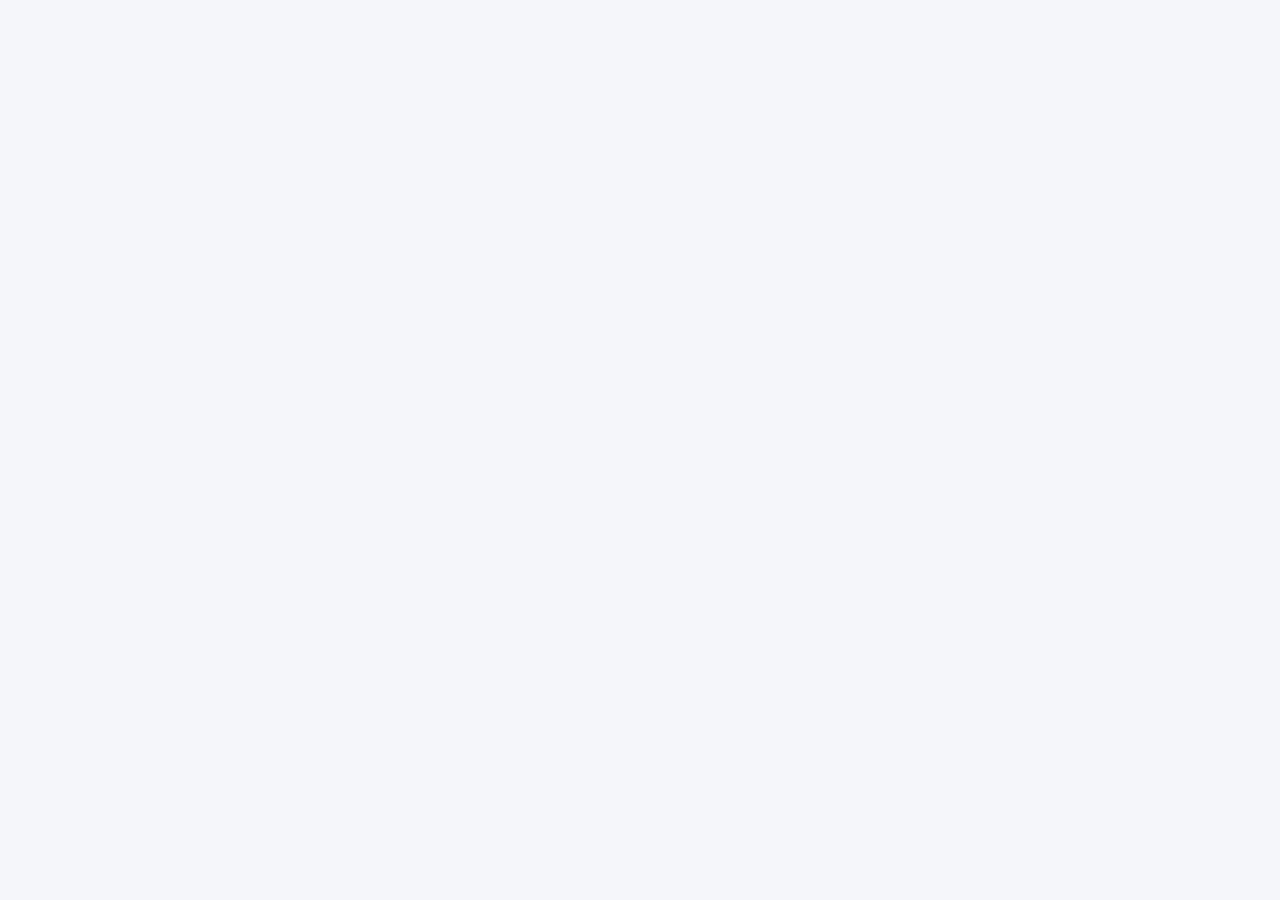
==== iframe.html @ 65c55beb "deploy: publish Storybook preview" ====
<!doctype html>
<!--suppress HtmlUnknownTarget -->
<html lang="en">
  <head><script type="module" src="./vite-inject-mocker-entry.js"></script>
    <meta charset="utf-8" />
    <title>Storybook</title>
    <meta name="viewport" content="width=device-width, initial-scale=1" />

    <style>@font-face{font-family:Nunito Sans;font-style:normal;font-weight:400;font-display:swap;src:url(./sb-common-assets/nunito-sans-regular.woff2)format("woff2")}@font-face{font-family:Nunito Sans;font-style:italic;font-weight:400;font-display:swap;src:url(./sb-common-assets/nunito-sans-italic.woff2)format("woff2")}@font-face{font-family:Nunito Sans;font-style:normal;font-weight:700;font-display:swap;src:url(./sb-common-assets/nunito-sans-bold.woff2)format("woff2")}@font-face{font-family:Nunito Sans;font-style:italic;font-weight:700;font-display:swap;src:url(./sb-common-assets/nunito-sans-bold-italic.woff2)format("woff2")}</style>

    <script>
      window.CONFIG_TYPE = 'PRODUCTION';
      window.LOGLEVEL = 'info';
      window.FRAMEWORK_OPTIONS = {};
      window.CHANNEL_OPTIONS = {};
      window.FEATURES = {"actions":true,"argTypeTargetsV7":true,"babelRemoveBugfixes":false,"backgrounds":true,"changeDetection":true,"componentsManifest":false,"controls":true,"disallowImplicitActionsInRenderV8":true,"highlight":true,"interactions":true,"legacyDecoratorFileOrder":false,"measure":true,"outline":true,"menuOnboardingChecklist":true,"sidebarOnboardingChecklist":true,"viewport":true};
      window.STORIES = [{"titlePrefix":"","directory":"./src","files":"**/*.stories.@(ts|tsx)","importPathMatcher":"^\\.[\\\\/](?:src(?:[\\\\/](?!\\.)(?:(?:(?!(?:^|[\\\\/])\\.).)*?)[\\\\/]|[\\\\/]|$)(?!\\.)(?=.)[^\\\\/]*?\\.stories\\.(ts|tsx))$"}];
      window.DOCS_OPTIONS = {"defaultName":"문서"};
      window.TAGS_OPTIONS = {};

      

      // We do this so that "module && module.hot" etc. in Storybook source code
      // doesn't fail (it will simply be disabled)
      window.module = undefined;
      window.global = window;
    </script>
    <base target="_parent" />

<style>
  /* While we aren't showing the main block yet, but still preparing, we want everything the user has rendered, which may or may not be in #storybook-root, to be display none */
  .sb-show-preparing-story:not(.sb-show-main) > :not(.sb-preparing-story) {
    display: none;
  }

  .sb-show-preparing-docs:not(.sb-show-main) > :not(.sb-preparing-docs) {
    display: none;
  }

  /* Hide our own blocks when we aren't supposed to be showing them */
  :not(.sb-show-preparing-story) > .sb-preparing-story,
  :not(.sb-show-preparing-docs) > .sb-preparing-docs,
  :not(.sb-show-nopreview) > .sb-nopreview,
  :not(.sb-show-errordisplay) > .sb-errordisplay {
    display: none;
  }

  .sb-show-main.sb-main-centered {
    margin: 0;
    display: flex;
    align-items: center;
    min-height: 100vh;
  }

  .sb-show-main.sb-main-centered #storybook-root {
    box-sizing: border-box;
    margin: auto;
    padding: 1rem;
    max-height: 100%;
    /* Hack for centering correctly in IE11 */
  }

  /* Vertical centering fix for IE11 */
  @media screen and (-ms-high-contrast: none), (-ms-high-contrast: active) {
    .sb-show-main.sb-main-centered:after {
      content: '';
      min-height: inherit;
      font-size: 0;
    }
  }

  .sb-show-main.sb-main-fullscreen {
    margin: 0;
    padding: 0;
    display: block;
  }

  .sb-show-main.sb-main-padded {
    margin: 0;
    padding: 1rem;
    display: block;
    box-sizing: border-box;
  }

  .sb-wrapper {
    position: fixed;
    top: 0;
    bottom: 0;
    left: 0;
    right: 0;
    box-sizing: border-box;

    padding: 40px;
    font-family:
      'Nunito Sans',
      -apple-system,
      '.SFNSText-Regular',
      'San Francisco',
      BlinkMacSystemFont,
      'Segoe UI',
      'Helvetica Neue',
      Helvetica,
      Arial,
      sans-serif;
    -webkit-font-smoothing: antialiased;
    overflow: auto;
  }

  @media (max-width: 700px) {
    .sb-wrapper {
      padding: 20px;
    }
  }

  @media (max-width: 500px) {
    .sb-wrapper {
      padding: 10px;
    }
  }

  .sb-heading {
    font-size: 14px;
    font-weight: 600;
    letter-spacing: 0.2px;
    margin: 10px 0;
    padding-right: 25px;
  }

  .sb-nopreview {
    display: flex;
    align-content: center;
    justify-content: center;
    box-sizing: border-box;
  }

  .sb-nopreview_main {
    margin: auto;
    padding: 30px;
    border-radius: 10px;
    background: rgb(247, 247, 247);
    color: rgb(46, 52, 56);
  }

  .sb-nopreview_main * {
    background: rgb(247, 247, 247);
    color: rgb(46, 52, 56);
  }

  .sb-nopreview_heading {
    text-align: center;
  }

  .sb-errordisplay {
    background: #f6f9fc;
    color: black;
    z-index: 999999;
    width: 100vw;
    min-height: 100vh;
    box-sizing: border-box;
  }

  .sb-errordisplay_main {
    margin: auto;
    padding: 24px;
    display: flex;
    box-sizing: border-box;

    flex-direction: column;
    min-height: 100%;
    width: 100%;
    border-radius: 6px;
    background: white;
    color: black;
    border: 1px solid #ff0000;
    box-shadow: 0 0 64px rgba(0, 0, 0, 0.1);
    gap: 24px;
  }

  .sb-errordisplay_main ol {
    padding-left: 18px;
    margin: 0;
  }

  /* Redefine colors to ensure readability regardless of user-provided * selectors. */
  .sb-errordisplay_main * {
    background: white;
    color: black;
  }

  /* Exclude error code block from the universal reset to preserve ANSI colors and dark theme */
  .sb-errordisplay_main .sb-errordisplay_code,
  .sb-errordisplay_main .sb-errordisplay_code * {
    background: #242424;
    color: #c6c6c6;
  }

  .sb-errordisplay_main h1 {
    font-family: inherit;
    font-size: 22px;
    font-weight: 400;
    line-height: 30px;
    margin: 0;
  }

  .sb-errordisplay_main h1::before {
    content: '';
    display: inline-block;
    width: 12px;
    height: 12px;
    background: #ff4400;
    border-radius: 50%;
    margin-right: 8px;
  }

  .sb-errordisplay_main p,
  .sb-errordisplay_main ol {
    font-family: inherit;
    font-size: 14px;
    font-weight: 400;
    line-height: 19px;
    margin: 0;
  }

  .sb-errordisplay_main li + li {
    margin: 0;
    padding: 0;
    padding-top: 12px;
  }

  .sb-errordisplay_main a {
    color: currentColor;
  }

  .sb-errordisplay_main .sb-errordisplay_code {
    padding: 10px;
    flex: 1;
    background: #242424;
    color: #c6c6c6;
    box-sizing: border-box;

    font-size: 14px;
    font-weight: 400;
    line-height: 19px;
    border-radius: 4px;

    font-family:
      'Operator Mono', 'Fira Code Retina', 'Fira Code', 'FiraCode-Retina', 'Andale Mono',
      'Lucida Console', Consolas, Monaco, monospace;
    margin: 0;
    overflow: auto;
  }

  .sb-errordisplay_main .sb-errordisplay_code code {
    background-color: inherit;
    color: inherit;
  }

  .sb-errordisplay_main .sb-errordisplay_code {
    white-space: pre-wrap;
  }

  @-webkit-keyframes sb-rotate360 {
    from {
      transform: rotate(0deg);
    }

    to {
      transform: rotate(360deg);
    }
  }

  @keyframes sb-rotate360 {
    from {
      transform: rotate(0deg);
    }

    to {
      transform: rotate(360deg);
    }
  }

  @-webkit-keyframes sb-glow {
    0%,
    100% {
      opacity: 1;
    }

    50% {
      opacity: 0.4;
    }
  }

  @keyframes sb-glow {
    0%,
    100% {
      opacity: 1;
    }

    50% {
      opacity: 0.4;
    }
  }

  /* We display the preparing loaders *over* the rendering story */
  .sb-preparing-story,
  .sb-preparing-docs {
    background-color: white;
    /* Maximum possible z-index. It would be better to use stacking contexts to ensure it's always
    on top, but this isn't possible as it would require making CSS changes that could affect user code */
    z-index: 2147483647;
  }

  .sb-loader {
    -webkit-animation: sb-rotate360 0.7s linear infinite;
    animation: sb-rotate360 0.7s linear infinite;
    border-color: rgba(97, 97, 97, 0.29);
    border-radius: 50%;
    border-style: solid;
    border-top-color: #646464;
    border-width: 2px;
    display: inline-block;
    height: 32px;
    left: 50%;
    margin-left: -16px;
    margin-top: -16px;
    mix-blend-mode: difference;
    overflow: hidden;
    position: absolute;
    top: 50%;
    transition: all 200ms ease-out;
    vertical-align: top;
    width: 32px;
    z-index: 4;
  }

  .sb-previewBlock {
    background: #fff;
    border: 1px solid rgba(0, 0, 0, 0.1);
    border-radius: 4px;
    box-shadow: rgba(0, 0, 0, 0.1) 0 1px 3px 0;
    margin: 25px auto 40px;
    max-width: 600px;
  }

  .sb-previewBlock_header {
    align-items: center;
    box-shadow: rgba(0, 0, 0, 0.1) 0 -1px 0 0 inset;
    display: flex;
    gap: 14px;
    height: 40px;
    padding: 0 12px;
  }

  .sb-previewBlock_icon {
    -webkit-animation: sb-glow 1.5s ease-in-out infinite;
    animation: sb-glow 1.5s ease-in-out infinite;
    background: #e6e6e6;
    height: 14px;
    width: 14px;
  }

  .sb-previewBlock_icon:last-child {
    margin-left: auto;
  }

  .sb-previewBlock_body {
    -webkit-animation: sb-glow 1.5s ease-in-out infinite;
    animation: sb-glow 1.5s ease-in-out infinite;
    height: 182px;
    position: relative;
  }

  .sb-argstableBlock {
    border-collapse: collapse;
    border-spacing: 0;
    font-size: 13px;
    line-height: 20px;
    margin: 25px auto 40px;
    max-width: 600px;
    text-align: left;
    width: 100%;
  }

  .sb-argstableBlock th:first-of-type,
  .sb-argstableBlock td:first-of-type {
    padding-left: 20px;
  }

  .sb-argstableBlock th:nth-of-type(2),
  .sb-argstableBlock td:nth-of-type(2) {
    width: 35%;
  }

  .sb-argstableBlock th:nth-of-type(3),
  .sb-argstableBlock td:nth-of-type(3) {
    width: 15%;
  }

  .sb-argstableBlock th:last-of-type,
  .sb-argstableBlock td:last-of-type {
    width: 25%;
    padding-right: 20px;
  }

  .sb-argstableBlock th span,
  .sb-argstableBlock td span {
    -webkit-animation: sb-glow 1.5s ease-in-out infinite;
    animation: sb-glow 1.5s ease-in-out infinite;
    background-color: rgba(0, 0, 0, 0.1);
    border-radius: 0;
    box-shadow: none;
    color: transparent;
  }

  .sb-argstableBlock th {
    padding: 10px 15px;
  }

  .sb-argstableBlock-body {
    border-radius: 4px;
    box-shadow:
      rgba(0, 0, 0, 0.1) 0 1px 3px 1px,
      rgba(0, 0, 0, 0.065) 0 0 0 1px;
  }

  .sb-argstableBlock-body tr {
    background: transparent;
    overflow: hidden;
  }

  .sb-argstableBlock-body tr:not(:first-child) {
    border-top: 1px solid #e6e6e6;
  }

  .sb-argstableBlock-body tr:first-child td:first-child {
    border-top-left-radius: 4px;
  }

  .sb-argstableBlock-body tr:first-child td:last-child {
    border-top-right-radius: 4px;
  }

  .sb-argstableBlock-body tr:last-child td:first-child {
    border-bottom-left-radius: 4px;
  }

  .sb-argstableBlock-body tr:last-child td:last-child {
    border-bottom-right-radius: 4px;
  }

  .sb-argstableBlock-body td {
    background: #fff;
    padding-bottom: 10px;
    padding-top: 10px;
    vertical-align: top;
  }

  .sb-argstableBlock-body td:not(:first-of-type) {
    padding-left: 15px;
    padding-right: 15px;
  }

  .sb-argstableBlock-body button {
    -webkit-animation: sb-glow 1.5s ease-in-out infinite;
    animation: sb-glow 1.5s ease-in-out infinite;
    background-color: rgba(0, 0, 0, 0.1);
    border: 0;
    border-radius: 0;
    box-shadow: none;
    color: transparent;
    display: inline;
    font-size: 12px;
    line-height: 1;
    padding: 10px 16px;
  }

  .sb-argstableBlock-summary {
    margin-top: 4px;
  }

  .sb-argstableBlock-code {
    margin-right: 4px;
    margin-bottom: 4px;
    padding: 2px 5px;
  }

  .sb-sr-only,
  .sb-hidden-until-focus:not(:focus) {
    position: absolute;
    width: 1px;
    height: 1px;
    padding: 0px;
    margin: -1px;
    overflow: hidden;
    clip: rect(0, 0, 0, 0);
    border: none;
  }

  .sb-hidden-until-focus {
    opacity: 0;
    transition: opacity 150ms ease-out;
  }

  .sb-hidden-until-focus:focus {
    opacity: 1;
  }
</style>

<script>
  /* globals window */
  try {
    if (window.top !== window) {
      window.__REACT_DEVTOOLS_GLOBAL_HOOK__ = window.top.__REACT_DEVTOOLS_GLOBAL_HOOK__;
      window.__VUE_DEVTOOLS_GLOBAL_HOOK__ = window.top.__VUE_DEVTOOLS_GLOBAL_HOOK__;
      window.top.__VUE_DEVTOOLS_CONTEXT__ = window.document;
    }
  } catch (e) {
    // eslint-disable-next-line no-console
    console.warn('unable to connect to top frame for connecting dev tools');
  }
</script>

    <script type="module" crossorigin src="./assets/iframe-a_Z24R09.js"></script>
    <link rel="modulepreload" crossorigin href="./assets/rolldown-runtime-DkW27tQK.js">
    <link rel="modulepreload" crossorigin href="./assets/preload-helper-s6jzklqy.js">
    <link rel="modulepreload" crossorigin href="./assets/chunk-7PIQR4A3-BGgO7bU4.js">
    <link rel="modulepreload" crossorigin href="./assets/chunk-IMSF75WX-CGYlPTyG.js">
    <link rel="modulepreload" crossorigin href="./assets/iframe-Bz-iIV9m.js">
    <link rel="stylesheet" crossorigin href="./assets/iframe-DHKnAgws.css">
  </head>

  <body>
    <div class="sb-preparing-story sb-wrapper">
  <div class="sb-loader"></div>
</div>

<div class="sb-preparing-docs sb-wrapper">
  <div class="sb-previewBlock">
    <div class="sb-previewBlock_header">
      <div class="sb-previewBlock_icon"></div>
      <div class="sb-previewBlock_icon"></div>
      <div class="sb-previewBlock_icon"></div>
      <div class="sb-previewBlock_icon"></div>
    </div>
    <div class="sb-previewBlock_body">
      <div class="sb-loader"></div>
    </div>
  </div>
  <table aria-hidden="true" class="sb-argstableBlock">
    <thead class="sb-argstableBlock-head">
      <tr>
        <th><span>Name</span></th>
        <th><span>Description</span></th>
        <th><span>Default</span></th>
        <th><span>Control </span></th>
      </tr>
    </thead>
    <tbody class="sb-argstableBlock-body">
      <tr>
        <td><span>propertyName</span><span title="Required">*</span></td>
        <td>
          <div><span>This is a short description</span></div>
          <div class="sb-argstableBlock-summary">
            <div><span class="sb-argstableBlock-code">summary</span></div>
          </div>
        </td>
        <td>
          <div><span class="sb-argstableBlock-code">defaultValue</span></div>
        </td>
        <td><button>Set string</button></td>
      </tr>
      <tr>
        <td><span>propertyName</span><span>*</span></td>
        <td>
          <div><span>This is a short description</span></div>
          <div class="sb-argstableBlock-summary">
            <div><span class="sb-argstableBlock-code">summary</span></div>
          </div>
        </td>
        <td>
          <div><span class="sb-argstableBlock-code">defaultValue</span></div>
        </td>
        <td><button>Set string</button></td>
      </tr>
      <tr>
        <td><span>propertyName</span><span>*</span></td>
        <td>
          <div><span>This is a short description</span></div>
          <div class="sb-argstableBlock-summary">
            <div><span class="sb-argstableBlock-code">summary</span></div>
          </div>
        </td>
        <td>
          <div><span class="sb-argstableBlock-code">defaultValue</span></div>
        </td>
        <td><button>Set string</button></td>
      </tr>
    </tbody>
  </table>
</div>

<div class="sb-nopreview sb-wrapper">
  <div class="sb-nopreview_main">
    <h1 class="sb-nopreview_heading sb-heading">No Preview</h1>
    <p>Sorry, but you either have no stories or none are selected somehow.</p>
    <ul>
      <li>Please check the Storybook config.</li>
      <li>Try reloading the page.</li>
    </ul>
    <p>
      If the problem persists, check the browser console, or the terminal you've run Storybook from.
    </p>
  </div>
</div>

<div class="sb-errordisplay sb-wrapper">
  <div class="sb-errordisplay_main">
    <h1 id="error-message"></h1>
    <p>
      The component failed to render properly, likely due to a configuration issue in Storybook.
      Here are some common causes and how you can address them:
    </p>
    <ol>
      <li>
        <strong>Missing Context/Providers</strong>: You can use decorators to supply specific
        contexts or providers, which are sometimes necessary for components to render correctly. For
        detailed instructions on using decorators, please visit the
        <a href="https://storybook.js.org/docs/writing-stories/decorators"
          >Decorators documentation</a
        >.
      </li>
      <li>
        <strong>Misconfigured Webpack or Vite</strong>: Verify that Storybook picks up all necessary
        settings for loaders, plugins, and other relevant parameters. You can find step-by-step
        guides for configuring
        <a href="https://storybook.js.org/docs/builders/webpack">Webpack</a> or
        <a href="https://storybook.js.org/docs/builders/vite">Vite</a>
        with Storybook.
      </li>
      <li>
        <strong>Missing Environment Variables</strong>: Your Storybook may require specific
        environment variables to function as intended. You can set up custom environment variables
        as outlined in the
        <a href="https://storybook.js.org/docs/configure/environment-variables"
          >Environment Variables documentation</a
        >.
      </li>
    </ol>
    <pre class="sb-errordisplay_code"><code id="error-stack"></code></pre>
  </div>
</div>

    <div id="storybook-root"></div>
    <div id="storybook-docs"></div>
    <script>
      function __onViteAppLoadingError(event) {
        const hostname = globalThis.location.hostname;
        if (hostname !== 'localhost' && globalThis.CONFIG_TYPE === 'DEVELOPMENT') {
          const message = `Failed to load the Storybook preview file 'vite-app.js':

      It looks like you're visiting the Storybook development server on another hostname than localhost: '${hostname}', but you haven't configured the necessary security features to support this.
      Please re-run your Storybook development server with the '--host ${hostname}' flag, or manually configure your Vite allowedHosts configuration with viteFinal.

      See:`;
          const docs = [
            'https://storybook.js.org/docs/api/cli-options#dev',
            'https://storybook.js.org/docs/api/main-config/main-config-vite-final',
            'https://vite.dev/config/server-options.html#server-allowedhosts',
          ];
          console.error(`${message}\n${docs.map((doc) => `- ${doc}`).join('\n')}`);

          document.getElementById('storybook-root').innerHTML =
            `<p style="color: red; max-width: 70ch">${message.replaceAll(
              '\n',
              '<br/>'
            )}<ul>${docs.map((doc) => `<li><a href='${doc}' target='_blank'>${doc}</a></li>`).join('')}</ul></p>`;
          return;
        }
      }
    </script>
  </body>
</html>
---- assets/iframe-DHKnAgws.css ----
:root{--font-family-base:"Pretendard", "Noto Sans KR", "Malgun Gothic", "Apple SD Gothic Neo", Arial, sans-serif;--font-size-page-title:27px;--font-size-section-title:17px;--font-size-body:14px;--font-size-label:12px;--font-size-supporting:12px;--font-weight-page-title:700;--font-weight-section-title:650;--font-weight-body:400;--font-weight-label:500;--font-weight-supporting:400;--line-height-page-title:1.2;--line-height-section-title:1.35;--line-height-body:1.55;--line-height-label:1.45;--line-height-supporting:1.55;--letter-spacing-page-title:-.03em;--color-text-primary:#172033;--color-text-secondary:#667085;--color-text-disabled:#98a2b3;--color-border-default:#d9dee8;--color-border-control:#c7cfdd;--color-border-subtle:#edf0f4;--color-surface:#fff;--color-surface-subtle:#f9fafb;--color-canvas:#f4f6f9;--color-navigation:#151a26;--color-primary:#3157d5;--color-primary-hover:#2548bd;--color-primary-active:#1f3d9a;--color-primary-soft:#eef2ff;--color-control-hover-border:#9ca8bf;--color-control-hover-surface:var(--color-surface-subtle);--color-control-active-border:var(--color-primary);--color-control-active-surface:#dde6ff;--color-control-disabled-border:#e3e7ee;--color-control-disabled-surface:#f3f5f8;--color-control-focus-surface:#3157d51f;--color-scrollbar-thumb:#c7cfdd;--color-scrollbar-thumb-hover:#aeb8c8;--color-danger-hover:#9f1f16;--color-danger-active:#851a12;--color-success-text:#126b49;--color-success-soft:#eaf7f0;--color-warning-text:#7b5d1f;--color-warning-soft:#fff9e9;--color-danger-text:#b42318;--color-danger-soft:#fff0ee;--color-info-text:#244a7a;--color-info-soft:#edf5ff;--space-1:4px;--space-2:8px;--space-3:12px;--space-4:16px;--space-5:20px;--space-6:24px;--space-8:32px;--space-10:40px;--space-12:48px;--border-width-default:1px;--radius-control:7px;--radius-surface:10px;--radius-overlay:12px;--radius-pill:999px;--shadow-surface:0 1px 2px #12192608;--shadow-floating:0 8px 24px #1a233414;--shadow-overlay:0 20px 54px #0f172a3d;--control-height-medium:38px;--focus-ring-width:2px;--focus-ring-offset:2px;--focus-ring-color:var(--color-primary);--layout-min-width:1920px;--ink:var(--color-text-primary);--muted:var(--color-text-secondary);--line:var(--color-border-default);--surface:var(--color-surface);--canvas:var(--color-canvas);--nav:var(--color-navigation);--primary:var(--color-primary);--primary-hover:var(--color-primary-hover);--primary-soft:var(--color-primary-soft);--red:var(--color-danger-text);--red-soft:var(--color-danger-soft);--radius:var(--radius-surface);--shadow:var(--shadow-floating)}@font-face{font-family:Pretendard;src:url(./PretendardVariable-CJuje-Rk.woff2)format("woff2");font-style:normal;font-weight:45 920;font-display:swap}:root{font-family:var(--font-family-base);color:var(--color-text-primary);background:var(--color-canvas);font-synthesis:none;text-rendering:optimizelegibility}*{box-sizing:border-box}html{min-width:320px;min-height:100%}body{background:var(--canvas);min-height:100vh;margin:0;font-size:14px}button,input,select,textarea{font:inherit;color:inherit}button{border:1px solid var(--line);cursor:pointer;background:#fff;border-radius:7px;padding:9px 13px;font-weight:650}button:hover:not(:disabled){background:#f9fafb;border-color:#9ca8bf}button:focus-visible,a:focus-visible,input:focus-visible,select:focus-visible,textarea:focus-visible{outline:var(--focus-ring-width) solid var(--focus-ring-color);outline-offset:var(--focus-ring-offset)}button:disabled{cursor:not-allowed;opacity:.58}button.primary{background:var(--primary);border-color:var(--primary);color:#fff}button.primary:hover:not(:disabled){background:var(--primary-hover)}.wide{width:100%}.muted{color:var(--muted)}input,select,textarea{border:1px solid var(--color-border-control);border-radius:var(--radius-control);background:var(--color-surface);outline:none;width:100%;min-width:0;padding:11px 12px}input:focus,select:focus,textarea:focus{border-color:var(--color-primary);box-shadow:0 0 0 3px var(--color-control-focus-surface)}input:disabled,select:disabled,textarea:disabled{background-color:var(--color-control-disabled-surface);color:var(--color-text-disabled);cursor:not-allowed}input:read-only,textarea:read-only{background-color:var(--color-control-disabled-surface);color:var(--color-text-secondary)}select{appearance:none;background:var(--color-surface) url("data:image/svg+xml,%3csvg%20xmlns='http://www.w3.org/2000/svg'%20width='20'%20height='20'%20viewBox='0%200%2024%2024'%20fill='none'%20stroke='%23667085'%20stroke-width='2'%20stroke-linecap='round'%20stroke-linejoin='round'%3e%3cpath%20d='m7%2010%205%205%205-5'/%3e%3c/svg%3e") no-repeat right 10px center / 18px;padding-right:38px}textarea{resize:none;min-height:88px;max-height:220px;line-height:1.55;overflow-y:auto}.sr-only{clip:rect(0, 0, 0, 0);white-space:nowrap;border:0;width:1px;height:1px;margin:-1px;padding:0;position:absolute;overflow:hidden}.session-loading{min-height:100vh;color:var(--muted);justify-content:center;align-items:center;gap:10px;display:flex}.spinner{border:2px solid #cbd3df;border-top-color:var(--primary);border-radius:50%;width:18px;height:18px;animation:.8s linear infinite spin}@keyframes spin{to{transform:rotate(360deg)}}.login-page{align-items:center;min-height:100vh;padding:30px;display:grid}.login-wrap{border:1px solid var(--line);width:min(920px,100%);min-height:min(650px,100vh - 60px);box-shadow:var(--shadow);background:#fff;border-radius:18px;grid-template-columns:1.05fr .95fr;margin:auto;display:grid;overflow:hidden}.login-note{background:var(--nav);color:#fff;flex-direction:column;justify-content:center;padding:70px 54px;display:flex}.login-note>span{color:#9fb4ff;font-size:12px;font-weight:800}.login-note h2{letter-spacing:-.04em;margin:24px 0 12px;font-size:32px;line-height:1.35}.login-note p{color:#aab4c7;margin:0;line-height:1.6}.login-card{flex-direction:column;justify-content:center;gap:15px;padding:50px;display:flex}.login-card h1{letter-spacing:-.03em;margin:4px 0 8px}.login-card p{margin:0}.login-card label{flex-direction:column;gap:7px;font-size:13px;font-weight:750;display:flex}.login-card small{color:var(--muted);text-align:center}.logo-large,.brand-mark{background:var(--primary);color:#fff;border-radius:8px;place-items:center;font-weight:900;display:grid}.logo-large{width:46px;height:46px}.inline-error{background:var(--red-soft);color:var(--red);border:1px solid #f0c3bf;border-radius:7px;padding:10px;line-height:1.45}.notice{border-radius:8px;padding:12px 14px;line-height:1.5}.notice.info{color:#244a7a;background:#edf5ff;border:1px solid #cfe2fb}.app-shell{grid-template-columns:224px 1fr;min-height:100vh;display:grid}.sidebar{background:var(--nav);color:#d8deea;flex-direction:column;height:100vh;padding:20px 14px;display:flex;position:sticky;top:0}.brand{color:#fff;white-space:nowrap;align-items:center;gap:10px;height:52px;padding:0 8px;font-size:16px;font-weight:800;display:flex}.brand-mark{flex:none;width:34px;height:34px}.sidebar nav{flex-direction:column;gap:4px;margin-top:18px;display:flex}.sidebar nav p{color:#778198;text-transform:uppercase;letter-spacing:.08em;margin:20px 10px 6px;font-size:11px}.sidebar nav a,.sidebar nav button{color:#cfd5e0;text-align:left;background:0 0;border:0;border-radius:7px;align-items:center;gap:11px;width:100%;padding:10px 12px;font-weight:650;text-decoration:none;display:flex}.sidebar nav a:hover,.sidebar nav a.active,.sidebar nav button:hover:not(:disabled){color:#fff;background:#262d3e}.sidebar nav a>span,.sidebar nav button>span{text-align:center;flex:none;width:18px}.account{border-top:1px solid #303747;grid-template-columns:32px 1fr auto;align-items:center;gap:9px;margin-top:auto;padding:16px 6px 0;display:grid}.account .avatar{background:#39425a;border-radius:50%;place-items:center;width:32px;height:32px;display:grid}.account small,.account strong{display:block}.account small{color:#8d97aa;margin-top:2px}.account button{color:#aab2c1;background:0 0;border:0;padding:5px}.sidebar-error{color:#ffb4ae;margin:12px 6px 0;font-size:12px;line-height:1.45}.content{min-width:0;padding:30px 34px 60px}.screen{max-width:1440px;margin:0 auto}.page-head{justify-content:space-between;align-items:flex-start;gap:24px;margin-bottom:24px;display:flex}.page-head h1{letter-spacing:-.03em;margin:4px 0 8px;font-size:27px;line-height:1.2}.page-head p{color:var(--muted);margin:0}.eyebrow{text-transform:uppercase;letter-spacing:.04em;font-weight:800;color:var(--primary)!important;font-size:12px!important}.panel{background:var(--surface);border:1px solid var(--line);border-radius:var(--radius);padding:22px;box-shadow:0 1px 2px #12192608}.empty-state{text-align:center;flex-direction:column;justify-content:center;align-items:center;min-height:360px;display:flex}.empty-state h2{margin:18px 0 8px}.empty-state p{color:var(--muted);margin:0}.empty-mark{background:var(--primary-soft);width:52px;height:52px;color:var(--primary);border-radius:12px;place-items:center;font-weight:900;display:grid}.master-notice{grid-template-columns:auto 1fr;gap:12px;margin-bottom:16px;display:grid}.table-panel{padding:0;overflow:hidden}.filters{border-bottom:1px solid var(--line);align-items:center;gap:8px;padding:16px;display:flex}.filters .search-field{flex:1;max-width:420px}.filters select{min-width:140px}.result-count{color:var(--muted);white-space:nowrap;margin-left:auto;font-size:12px;font-weight:700}.table-scroll{overflow-x:auto}table{border-collapse:collapse;width:100%}th,td{text-align:left;vertical-align:middle;border-bottom:1px solid #edf0f4;padding:13px 15px}th{color:#5f6c82;text-align:center;white-space:nowrap;background:#fafbfc;font-size:12px;font-weight:800}tbody tr:last-child td{border-bottom:0}tbody tr:hover{background:#f7f9ff}.sort-button{width:100%;color:inherit;font-size:inherit;font-weight:inherit;background:0 0;border:0;justify-content:center;align-items:center;gap:6px;padding:2px;display:inline-flex}.sort-button:hover:not(:disabled){color:var(--primary);background:0 0}.sort-indicator{color:#8c97aa;width:12px;font-size:10px}.sort-button[data-direction] .sort-indicator{color:var(--primary)}.table-action{text-align:center;white-space:nowrap}.text-button{color:var(--primary);background:0 0;border:0;padding:2px}.text-button:hover:not(:disabled){background:0 0;border:0;text-decoration:underline}.status-badge,.tag:not(.token){white-space:nowrap;border-radius:999px;justify-content:center;align-items:center;padding:5px 9px;font-size:12px;font-weight:800;display:inline-flex}.status-badge.active{color:#17865c;background:#eaf7f0}.status-badge.inactive{color:#536176;background:#edf0f4}.tag:not(.token){color:#45536d;background:#eef1f5;padding:4px 7px}.data-state{text-align:center;min-height:260px;color:var(--muted);flex-direction:column;justify-content:center;align-items:center;padding:30px;display:flex}.data-state strong{color:var(--ink);font-size:16px}.data-state p{margin:8px 0 0;line-height:1.55}.data-state-mark{background:var(--primary-soft);width:42px;height:42px;color:var(--primary);border-radius:50%;place-items:center;margin-bottom:14px;font-weight:900;display:grid}.error-state .data-state-mark{background:var(--red-soft);color:var(--red)}.policy-note{color:#7b5d1f;background:#fff9e9;border-top:1px solid #efd397;margin:0;padding:12px 16px;font-size:12px;line-height:1.55}.master-drawer{z-index:100;position:fixed;inset:0}.drawer-backdrop{background:#1218247a;border:0;border-radius:0;width:100%;height:100%;position:absolute;inset:0}.drawer-backdrop:hover:not(:disabled){background:#1218247a;border:0}.master-drawer aside{background:#fff;width:min(720px,100vw);height:100%;position:absolute;top:0;right:0;overflow:hidden;box-shadow:-12px 0 40px #0f172a2e}.master-drawer form{flex-direction:column;height:100%;min-height:0;padding:26px;display:flex}.drawer-head{justify-content:space-between;align-items:flex-start;gap:20px;margin-bottom:22px;display:flex}.drawer-head h2{margin:4px 0 8px;font-size:24px}.drawer-head p{color:var(--muted);margin:0;line-height:1.55}.icon-button{background:0 0;border:0;flex:none;width:36px;height:36px;padding:0;font-size:22px}.drawer-error{margin-bottom:16px}.master-form-grid{flex:1;grid-template-columns:repeat(2,minmax(0,1fr));align-content:start;gap:16px;min-height:0;padding:2px 4px 4px 2px;display:grid;overflow-y:auto}.master-form-grid .form-field{flex-direction:column;gap:7px;font-size:13px;font-weight:750;display:flex}.field-label{white-space:nowrap;align-items:baseline;gap:3px;display:inline-flex}.field-label em{color:var(--red);font-style:normal}.field-error{color:var(--red);font-size:12px;font-weight:650;line-height:1.45}.field-hint{color:var(--muted);font-size:12px;font-weight:500;line-height:1.45}.form-error-summary{background:var(--red-soft);color:var(--red);border:1px solid #f0c3bf;border-radius:7px;margin-bottom:16px;padding:12px 14px}.form-error-summary strong{display:block}.form-error-summary ul{margin:7px 0 0;padding-left:18px}.master-form-grid :is(input,select,textarea)[aria-invalid=true]{border-color:var(--red);box-shadow:0 0 0 3px color-mix(in srgb, var(--red) 12%, transparent)}.span-2{grid-column:span 2}.drawer-actions{border-top:1px solid var(--line);flex:none;justify-content:flex-end;gap:8px;margin-top:20px;padding-top:18px;display:flex}.date-field{display:block;position:relative}.date-field-control{padding-right:44px}.date-field-control::-webkit-calendar-picker-indicator{opacity:0;cursor:pointer;width:34px}.date-picker-button{background:url("data:image/svg+xml,%3csvg%20xmlns='http://www.w3.org/2000/svg'%20width='20'%20height='20'%20viewBox='0%200%2024%2024'%20fill='none'%20stroke='%23667085'%20stroke-width='1.8'%20stroke-linecap='round'%20stroke-linejoin='round'%3e%3crect%20x='3'%20y='5'%20width='18'%20height='16'%20rx='2'/%3e%3cpath%20d='M16%203v4M8%203v4M3%2010h18'/%3e%3cpath%20d='M8%2014h.01M12%2014h.01M16%2014h.01M8%2018h.01M12%2018h.01'/%3e%3c/svg%3e") 50%/18px no-repeat;border:0;width:32px;height:32px;padding:0;position:absolute;top:50%;right:7px;transform:translateY(-50%)}.date-picker-button:hover:not(:disabled){background-color:var(--primary-soft);border:0}.calendar-popover{z-index:200;background:#fff;border:1px solid #bdc7d8;border-radius:10px;width:min(300px,100vw - 16px);max-height:calc(100vh - 16px);padding:12px;position:fixed;overflow:auto;box-shadow:0 16px 42px #11182738}.calendar-head{grid-template-columns:34px 1fr 34px;align-items:center;gap:6px;margin-bottom:8px;display:grid}.calendar-title{text-align:center;font-size:14px}.calendar-nav{background:0 0;border:0;width:34px;height:34px;padding:0;font-size:22px;line-height:1}.calendar-weekdays,.calendar-grid{grid-template-columns:repeat(7,minmax(0,1fr));gap:3px;display:grid}.calendar-weekdays span{color:var(--muted);text-align:center;padding:4px 0;font-size:11px;font-weight:750}.calendar-day{aspect-ratio:1;background:0 0;border:0;border-radius:7px;width:100%;padding:0;font-size:12px}.calendar-day:hover:not(:disabled){background:var(--primary-soft);border:0}.calendar-day.today{box-shadow:inset 0 0 0 1px #8da2e6}.calendar-day.selected{background:var(--primary);color:#fff}.calendar-day.selected:hover:not(:disabled){background:var(--primary-hover)}.calendar-day:disabled{color:#b8c0ce;cursor:not-allowed;background:0 0}.calendar-spacer{aspect-ratio:1}.confirm-layer{z-index:120;place-items:center;padding:20px;display:grid;position:fixed;inset:0}.confirm-backdrop{background:#12182494;border:0;border-radius:0;width:100%;height:100%;position:absolute;inset:0}.confirm-backdrop:hover:not(:disabled){background:#12182494;border:0}.confirm-dialog{background:#fff;border-radius:12px;width:min(420px,100%);padding:24px;position:relative;box-shadow:0 20px 54px #0f172a3d}.confirm-dialog h3{margin:0;font-size:20px}.confirm-dialog p{color:var(--muted);margin:10px 0 22px;line-height:1.55}.confirm-actions{justify-content:flex-end;gap:8px;display:flex}button.danger{border-color:var(--red);background:var(--red);color:#fff}.tab-list{z-index:2;border-bottom:1px solid var(--line);background:#fff;gap:4px;padding:4px;display:flex;position:sticky;top:0}.tab-list button{color:var(--muted);background:0 0;border:0;border-radius:6px 6px 0 0}.tab-list button[aria-selected=true]{background:var(--primary-soft);color:var(--primary)}@media (width<=1180px){.app-shell{grid-template-columns:76px 1fr}.sidebar{padding:15px 8px}.brand>span:last-child,.sidebar nav a,.sidebar nav button{font-size:0}.sidebar nav a,.sidebar nav button{justify-content:center;position:relative}.sidebar nav a>span,.sidebar nav button>span{font-size:15px}.sidebar nav a:hover:after,.sidebar nav a:focus-visible:after,.sidebar nav button:hover:after,.sidebar nav button:focus-visible:after{content:attr(data-label);z-index:20;white-space:nowrap;color:#fff;box-shadow:var(--shadow);background:#111827;border-radius:6px;padding:7px 9px;font-size:12px;position:absolute;top:50%;left:58px;transform:translateY(-50%)}.sidebar nav p,.account div,.account button{display:none}.account{grid-template-columns:1fr;justify-items:center}.content{padding:24px 20px}.sidebar-error{display:none}.master-form-grid{grid-template-columns:1fr}.span-2{grid-column:auto}}@media (width<=720px){.login-page{padding:16px}.login-wrap{grid-template-columns:1fr;min-height:auto}.login-note{display:none}.login-card{padding:34px 26px}.app-shell{grid-template-columns:1fr}.sidebar{display:none}.content{padding:18px 12px}.page-head{flex-direction:column}.filters{flex-wrap:wrap;align-items:stretch}.filters .search-field{flex-basis:100%;max-width:none}.result-count{width:100%;margin-left:0}table{min-width:760px}}@media (prefers-reduced-motion:reduce){.spinner{animation:none}}
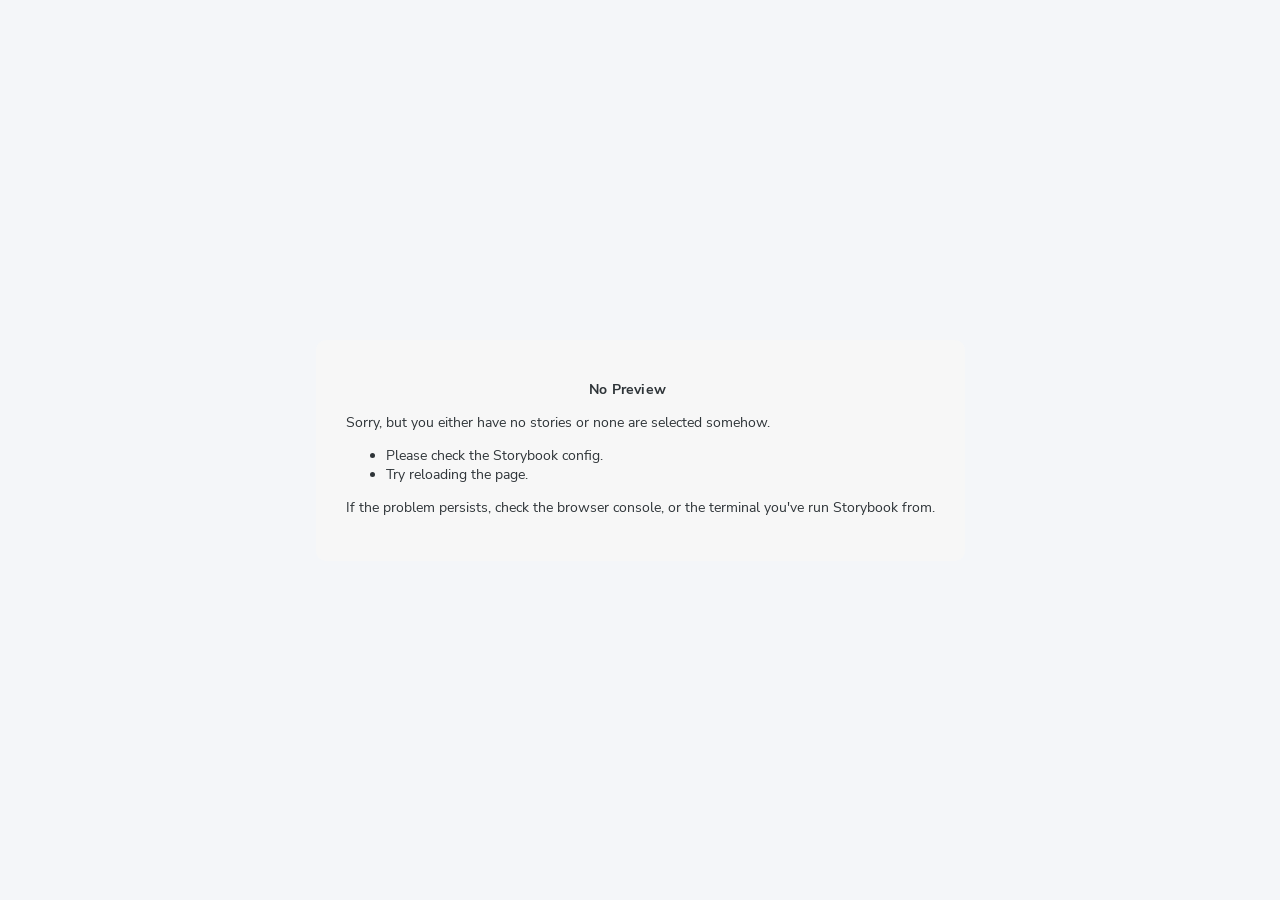
==== commit d5f2ab9d: "deploy: refresh Storybook from frontend 30e558c" ====
--- a/iframe.html
+++ b/iframe.html
@@ -14,7 +14,7 @@
       window.FRAMEWORK_OPTIONS = {};
       window.CHANNEL_OPTIONS = {};
       window.FEATURES = {"actions":true,"argTypeTargetsV7":true,"babelRemoveBugfixes":false,"backgrounds":true,"changeDetection":true,"componentsManifest":false,"controls":true,"disallowImplicitActionsInRenderV8":true,"highlight":true,"interactions":true,"legacyDecoratorFileOrder":false,"measure":true,"outline":true,"menuOnboardingChecklist":true,"sidebarOnboardingChecklist":true,"viewport":true};
-      window.STORIES = [{"titlePrefix":"","directory":"./src","files":"**/*.stories.@(ts|tsx)","importPathMatcher":"^\\.[\\\\/](?:src(?:[\\\\/](?!\\.)(?:(?:(?!(?:^|[\\\\/])\\.).)*?)[\\\\/]|[\\\\/]|$)(?!\\.)(?=.)[^\\\\/]*?\\.stories\\.(ts|tsx))$"}];
+      window.STORIES = [{"titlePrefix":"","directory":"./src","files":"**/*.stories.@(ts|tsx)","importPathMatcher":"^\\.[\\\\/](?:src(?:[\\\\/](?!\\.)(?:(?:(?!(?:^|[\\\\/])\\.).)*?)[\\\\/]|[\\\\/]|$)(?!\\.)(?=.)[^\\\\/]*?\\.stories\\.(ts|tsx))$"},{"titlePrefix":"","directory":"./src/storybook/tokens","files":"*.mdx","importPathMatcher":"^\\.[\\\\/](?:src[\\\\/]storybook[\\\\/]tokens[\\\\/](?!\\.)(?=.)[^\\\\/]*?\\.mdx)$"},{"titlePrefix":"","directory":"./src/shared/ui/icon","files":"*.mdx","importPathMatcher":"^\\.[\\\\/](?:src[\\\\/]shared[\\\\/]ui[\\\\/]icon[\\\\/](?!\\.)(?=.)[^\\\\/]*?\\.mdx)$"}];
       window.DOCS_OPTIONS = {"defaultName":"문서"};
       window.TAGS_OPTIONS = {};
 
@@ -520,13 +520,22 @@
   }
 </script>
 
-    <script type="module" crossorigin src="./assets/iframe-a_Z24R09.js"></script>
+    <script type="module" crossorigin src="./assets/iframe-BIerw7GU.js"></script>
     <link rel="modulepreload" crossorigin href="./assets/rolldown-runtime-DkW27tQK.js">
     <link rel="modulepreload" crossorigin href="./assets/preload-helper-s6jzklqy.js">
-    <link rel="modulepreload" crossorigin href="./assets/chunk-7PIQR4A3-BGgO7bU4.js">
-    <link rel="modulepreload" crossorigin href="./assets/chunk-IMSF75WX-CGYlPTyG.js">
-    <link rel="modulepreload" crossorigin href="./assets/iframe-Bz-iIV9m.js">
-    <link rel="stylesheet" crossorigin href="./assets/iframe-DHKnAgws.css">
+    <link rel="modulepreload" crossorigin href="./assets/react-Q1GcV6wX.js">
+    <link rel="modulepreload" crossorigin href="./assets/chunk-DRQKCCAG-CjJcnGXS.js">
+    <link rel="modulepreload" crossorigin href="./assets/theming-B0C7xgpk.js">
+    <link rel="modulepreload" crossorigin href="./assets/react-dom-BXgx-GBU.js">
+    <link rel="modulepreload" crossorigin href="./assets/jsx-runtime-DeHZSEgm.js">
+    <link rel="modulepreload" crossorigin href="./assets/chunk-W22LQPXL-C-Q0P8Ew.js">
+    <link rel="modulepreload" crossorigin href="./assets/chunk-242VQQM5-bHL6qIJq.js">
+    <link rel="modulepreload" crossorigin href="./assets/components-Buy0yK1v.js">
+    <link rel="modulepreload" crossorigin href="./assets/chunk-QQBDHPVZ-DC5n6Pix.js">
+    <link rel="modulepreload" crossorigin href="./assets/react-BXJ34t_g.js">
+    <link rel="modulepreload" crossorigin href="./assets/blocks-BjqAEfwT.js">
+    <link rel="modulepreload" crossorigin href="./assets/chunk-UAWMPV5J-_VQykhfG.js">
+    <link rel="stylesheet" crossorigin href="./assets/iframe-DFut4oOH.css">
   </head>
 
   <body>
--- a/assets/iframe-DFut4oOH.css
+++ b/assets/iframe-DFut4oOH.css
@@ -0,0 +1 @@
+:root{--font-family-base:"Pretendard", "Noto Sans KR", "Malgun Gothic", "Apple SD Gothic Neo", Arial, sans-serif;--font-size-page-title:27px;--font-size-section-title:17px;--font-size-body:14px;--font-size-label:12px;--font-size-supporting:12px;--font-weight-page-title:700;--font-weight-section-title:650;--font-weight-body:400;--font-weight-label:500;--font-weight-supporting:400;--line-height-page-title:1.2;--line-height-section-title:1.35;--line-height-body:1.55;--line-height-label:1.45;--line-height-supporting:1.55;--letter-spacing-page-title:-.03em;--color-text-primary:#172033;--color-text-secondary:#667085;--color-text-disabled:#98a2b3;--color-border-default:#d9dee8;--color-border-control:#c7cfdd;--color-border-subtle:#edf0f4;--color-surface:#fff;--color-surface-subtle:#f9fafb;--color-canvas:#f4f6f9;--color-navigation:#151a26;--color-primary:#3157d5;--color-primary-hover:#2548bd;--color-primary-active:#1f3d9a;--color-primary-soft:#eef2ff;--color-control-hover-border:#9ca8bf;--color-control-hover-surface:var(--color-surface-subtle);--color-control-active-border:var(--color-primary);--color-control-active-surface:#dde6ff;--color-control-disabled-border:#e3e7ee;--color-control-disabled-surface:#f3f5f8;--color-control-focus-surface:#3157d51f;--color-scrollbar-thumb:#c7cfdd;--color-scrollbar-thumb-hover:#aeb8c8;--color-danger-hover:#9f1f16;--color-danger-active:#851a12;--color-success-text:#126b49;--color-success-soft:#eaf7f0;--color-warning-text:#7b5d1f;--color-warning-soft:#fff9e9;--color-danger-text:#b42318;--color-danger-soft:#fff0ee;--color-info-text:#244a7a;--color-info-soft:#edf5ff;--space-1:4px;--space-2:8px;--space-3:12px;--space-4:16px;--space-5:20px;--space-6:24px;--space-8:32px;--space-10:40px;--space-12:48px;--border-width-default:1px;--radius-control:7px;--radius-surface:10px;--radius-overlay:12px;--radius-pill:999px;--shadow-surface:0 1px 2px #12192608;--shadow-floating:0 8px 24px #1a233414;--shadow-overlay:0 20px 54px #0f172a3d;--control-height-medium:38px;--focus-ring-width:2px;--focus-ring-offset:2px;--focus-ring-color:var(--color-primary);--layout-min-width:1920px;--ink:var(--color-text-primary);--muted:var(--color-text-secondary);--line:var(--color-border-default);--surface:var(--color-surface);--canvas:var(--color-canvas);--nav:var(--color-navigation);--primary:var(--color-primary);--primary-hover:var(--color-primary-hover);--primary-soft:var(--color-primary-soft);--red:var(--color-danger-text);--red-soft:var(--color-danger-soft);--radius:var(--radius-surface);--shadow:var(--shadow-floating)}@font-face{font-family:Pretendard;src:url(./PretendardVariable-CJuje-Rk.woff2)format("woff2");font-style:normal;font-weight:45 920;font-display:swap}:root{font-family:var(--font-family-base);color:var(--color-text-primary);background:var(--color-canvas);font-synthesis:none;text-rendering:optimizelegibility}*{box-sizing:border-box}html{min-width:320px;min-height:100%}body{background:var(--canvas);min-height:100vh;margin:0;font-size:14px}button,input,select,textarea{font:inherit;color:inherit}button{border:1px solid var(--line);cursor:pointer;background:#fff;border-radius:7px;padding:9px 13px;font-weight:650}button:hover:not(:disabled){background:#f9fafb;border-color:#9ca8bf}button:focus-visible,a:focus-visible,input:focus-visible,select:focus-visible,textarea:focus-visible{outline:var(--focus-ring-width) solid var(--focus-ring-color);outline-offset:var(--focus-ring-offset)}button:disabled{cursor:not-allowed;opacity:.58}button.primary{background:var(--primary);border-color:var(--primary);color:#fff}button.primary:hover:not(:disabled){background:var(--primary-hover)}.wide{width:100%}.muted{color:var(--muted)}input,select,textarea{border:1px solid var(--color-border-control);border-radius:var(--radius-control);background:var(--color-surface);outline:none;width:100%;min-width:0;padding:11px 12px}input:focus,select:focus,textarea:focus{border-color:var(--color-primary);box-shadow:0 0 0 3px var(--color-control-focus-surface)}input:disabled,select:disabled,textarea:disabled{background-color:var(--color-control-disabled-surface);color:var(--color-text-disabled);cursor:not-allowed}input:read-only,textarea:read-only{background-color:var(--color-control-disabled-surface);color:var(--color-text-secondary)}select{appearance:none;background:var(--color-surface) url("data:image/svg+xml,%3csvg%20xmlns='http://www.w3.org/2000/svg'%20width='20'%20height='20'%20viewBox='0%200%2024%2024'%20fill='none'%20stroke='%23667085'%20stroke-width='2'%20stroke-linecap='round'%20stroke-linejoin='round'%3e%3cpath%20d='m7%2010%205%205%205-5'/%3e%3c/svg%3e") no-repeat right 10px center / 18px;padding-right:38px}textarea{resize:none;min-height:88px;max-height:220px;line-height:1.55;overflow-y:auto}.sr-only{clip:rect(0, 0, 0, 0);white-space:nowrap;border:0;width:1px;height:1px;margin:-1px;padding:0;position:absolute;overflow:hidden}.session-loading{min-height:100vh;color:var(--muted);justify-content:center;align-items:center;gap:10px;display:flex}.spinner{border:2px solid #cbd3df;border-top-color:var(--primary);border-radius:50%;width:18px;height:18px;animation:.8s linear infinite spin}@keyframes spin{to{transform:rotate(360deg)}}.login-page{align-items:center;min-height:100vh;padding:30px;display:grid}.login-wrap{border:1px solid var(--line);width:min(920px,100%);min-height:min(650px,100vh - 60px);box-shadow:var(--shadow);background:#fff;border-radius:18px;grid-template-columns:1.05fr .95fr;margin:auto;display:grid;overflow:hidden}.login-note{background:var(--nav);color:#fff;flex-direction:column;justify-content:center;padding:70px 54px;display:flex}.login-note>span{color:#9fb4ff;font-size:12px;font-weight:800}.login-note h2{letter-spacing:-.04em;margin:24px 0 12px;font-size:32px;line-height:1.35}.login-note p{color:#aab4c7;margin:0;line-height:1.6}.login-card{flex-direction:column;justify-content:center;gap:15px;padding:50px;display:flex}.login-card h1{letter-spacing:-.03em;margin:4px 0 8px}.login-card p{margin:0}.login-card label{flex-direction:column;gap:7px;font-size:13px;font-weight:750;display:flex}.login-card small{color:var(--muted);text-align:center}.logo-large,.brand-mark{background:var(--primary);color:#fff;border-radius:8px;place-items:center;font-weight:900;display:grid}.logo-large{width:46px;height:46px}.inline-error{background:var(--red-soft);color:var(--red);border:1px solid #f0c3bf;border-radius:7px;padding:10px;line-height:1.45}.notice{border-radius:8px;padding:12px 14px;line-height:1.5}.notice.info{color:#244a7a;background:#edf5ff;border:1px solid #cfe2fb}.app-shell{grid-template-columns:224px 1fr;min-height:100vh;display:grid}.sidebar{background:var(--nav);color:#d8deea;flex-direction:column;height:100vh;padding:20px 14px;display:flex;position:sticky;top:0}.brand{color:#fff;white-space:nowrap;align-items:center;gap:10px;height:52px;padding:0 8px;font-size:16px;font-weight:800;display:flex}.brand-mark{flex:none;width:34px;height:34px}.sidebar nav{flex-direction:column;gap:4px;margin-top:18px;display:flex}.sidebar nav p{color:#778198;text-transform:uppercase;letter-spacing:.08em;margin:20px 10px 6px;font-size:11px}.sidebar nav a,.sidebar nav button{color:#cfd5e0;text-align:left;background:0 0;border:0;border-radius:7px;align-items:center;gap:11px;width:100%;padding:10px 12px;font-weight:650;text-decoration:none;display:flex}.sidebar nav a:hover,.sidebar nav a.active,.sidebar nav button:hover:not(:disabled){color:#fff;background:#262d3e}.sidebar nav a>span,.sidebar nav button>span{text-align:center;flex:none;width:18px}.account{border-top:1px solid #303747;grid-template-columns:32px 1fr auto;align-items:center;gap:9px;margin-top:auto;padding:16px 6px 0;display:grid}.account .avatar{background:#39425a;border-radius:50%;place-items:center;width:32px;height:32px;display:grid}.account small,.account strong{display:block}.account small{color:#8d97aa;margin-top:2px}.account button{color:#aab2c1;background:0 0;border:0;padding:5px}.sidebar-error{color:#ffb4ae;margin:12px 6px 0;font-size:12px;line-height:1.45}.content{min-width:0;padding:30px 34px 60px}.screen{max-width:1440px;margin:0 auto}.page-head{justify-content:space-between;align-items:flex-start;gap:24px;margin-bottom:24px;display:flex}.page-head h1{letter-spacing:-.03em;margin:4px 0 8px;font-size:27px;line-height:1.2}.page-head p{color:var(--muted);margin:0}.eyebrow{text-transform:uppercase;letter-spacing:.04em;font-weight:800;color:var(--primary)!important;font-size:12px!important}.panel{background:var(--surface);border:1px solid var(--line);border-radius:var(--radius);padding:22px;box-shadow:0 1px 2px #12192608}.empty-state{text-align:center;flex-direction:column;justify-content:center;align-items:center;min-height:360px;display:flex}.empty-state h2{margin:18px 0 8px}.empty-state p{color:var(--muted);margin:0}.empty-mark{background:var(--primary-soft);width:52px;height:52px;color:var(--primary);border-radius:12px;place-items:center;font-weight:900;display:grid}.master-notice{grid-template-columns:auto 1fr;gap:12px;margin-bottom:16px;display:grid}.table-panel{padding:0;overflow:hidden}.filters{border-bottom:1px solid var(--line);align-items:center;gap:8px;padding:16px;display:flex}.filters .search-field{flex:1;max-width:420px}.filters select{min-width:140px}.result-count{color:var(--muted);white-space:nowrap;margin-left:auto;font-size:12px;font-weight:700}.table-scroll{overflow-x:auto}table{border-collapse:collapse;width:100%}th,td{text-align:left;vertical-align:middle;border-bottom:1px solid #edf0f4;padding:13px 15px}th{color:#5f6c82;text-align:center;white-space:nowrap;background:#fafbfc;font-size:12px;font-weight:800}tbody tr:last-child td{border-bottom:0}tbody tr:hover{background:#f7f9ff}.sort-button{width:100%;color:inherit;font-size:inherit;font-weight:inherit;background:0 0;border:0;justify-content:center;align-items:center;gap:6px;padding:2px;display:inline-flex}.sort-button:hover:not(:disabled){color:var(--primary);background:0 0}.sort-indicator{color:#8c97aa;width:12px;font-size:10px}.sort-button[data-direction] .sort-indicator{color:var(--primary)}.table-action{text-align:center;white-space:nowrap}.text-button{color:var(--primary);background:0 0;border:0;padding:2px}.text-button:hover:not(:disabled){background:0 0;border:0;text-decoration:underline}.status-badge,.tag:not(.token){white-space:nowrap;border-radius:999px;justify-content:center;align-items:center;padding:5px 9px;font-size:12px;font-weight:800;display:inline-flex}.status-badge.active{color:#17865c;background:#eaf7f0}.status-badge.inactive{color:#536176;background:#edf0f4}.tag:not(.token){color:#45536d;background:#eef1f5;padding:4px 7px}.data-state{text-align:center;min-height:260px;color:var(--muted);flex-direction:column;justify-content:center;align-items:center;padding:30px;display:flex}.data-state strong{color:var(--ink);font-size:16px}.data-state p{margin:8px 0 0;line-height:1.55}.data-state-mark{background:var(--primary-soft);width:42px;height:42px;color:var(--primary);border-radius:50%;place-items:center;margin-bottom:14px;font-weight:900;display:grid}.error-state .data-state-mark{background:var(--red-soft);color:var(--red)}.policy-note{color:#7b5d1f;background:#fff9e9;border-top:1px solid #efd397;margin:0;padding:12px 16px;font-size:12px;line-height:1.55}.master-drawer{z-index:100;position:fixed;inset:0}.drawer-backdrop{background:#1218247a;border:0;border-radius:0;width:100%;height:100%;position:absolute;inset:0}.drawer-backdrop:hover:not(:disabled){background:#1218247a;border:0}.master-drawer aside{background:#fff;width:min(720px,100vw);height:100%;position:absolute;top:0;right:0;overflow:hidden;box-shadow:-12px 0 40px #0f172a2e}.master-drawer form{flex-direction:column;height:100%;min-height:0;padding:26px;display:flex}.drawer-head{justify-content:space-between;align-items:flex-start;gap:20px;margin-bottom:22px;display:flex}.drawer-head h2{margin:4px 0 8px;font-size:24px}.drawer-head p{color:var(--muted);margin:0;line-height:1.55}.icon-button{background:0 0;border:0;flex:none;width:36px;height:36px;padding:0;font-size:22px}.drawer-error{margin-bottom:16px}.master-form-grid{flex:1;grid-template-columns:repeat(2,minmax(0,1fr));align-content:start;gap:16px;min-height:0;padding:2px 4px 4px 2px;display:grid;overflow-y:auto}.master-form-grid .form-field{flex-direction:column;gap:7px;font-size:13px;font-weight:750;display:flex}.field-label{white-space:nowrap;align-items:baseline;gap:3px;display:inline-flex}.field-label em{color:var(--red);font-style:normal}.field-error{color:var(--red);font-size:12px;font-weight:650;line-height:1.45}.field-hint{color:var(--muted);font-size:12px;font-weight:500;line-height:1.45}.form-error-summary{background:var(--red-soft);color:var(--red);border:1px solid #f0c3bf;border-radius:7px;margin-bottom:16px;padding:12px 14px}.form-error-summary strong{display:block}.form-error-summary ul{margin:7px 0 0;padding-left:18px}.master-form-grid :is(input,select,textarea)[aria-invalid=true]{border-color:var(--red);box-shadow:0 0 0 3px color-mix(in srgb, var(--red) 12%, transparent)}.span-2{grid-column:span 2}.drawer-actions{border-top:1px solid var(--line);flex:none;justify-content:flex-end;gap:8px;margin-top:20px;padding-top:18px;display:flex}.date-field{display:block;position:relative}.date-field-control{padding-right:44px}.date-field-control::-webkit-calendar-picker-indicator{opacity:0;cursor:pointer;width:34px}.date-picker-button{background:url("data:image/svg+xml,%3csvg%20xmlns='http://www.w3.org/2000/svg'%20width='20'%20height='20'%20viewBox='0%200%2024%2024'%20fill='none'%20stroke='%23667085'%20stroke-width='1.8'%20stroke-linecap='round'%20stroke-linejoin='round'%3e%3crect%20x='3'%20y='5'%20width='18'%20height='16'%20rx='2'/%3e%3cpath%20d='M16%203v4M8%203v4M3%2010h18'/%3e%3cpath%20d='M8%2014h.01M12%2014h.01M16%2014h.01M8%2018h.01M12%2018h.01'/%3e%3c/svg%3e") 50%/18px no-repeat;border:0;width:32px;height:32px;padding:0;position:absolute;top:50%;right:7px;transform:translateY(-50%)}.date-picker-button:hover:not(:disabled){background-color:var(--primary-soft);border:0}.confirm-layer{z-index:120;place-items:center;padding:20px;display:grid;position:fixed;inset:0}.confirm-backdrop{background:#12182494;border:0;border-radius:0;width:100%;height:100%;position:absolute;inset:0}.confirm-backdrop:hover:not(:disabled){background:#12182494;border:0}.confirm-dialog{background:#fff;border-radius:12px;width:min(420px,100%);padding:24px;position:relative;box-shadow:0 20px 54px #0f172a3d}.confirm-dialog h3{margin:0;font-size:20px}.confirm-dialog p{color:var(--muted);margin:10px 0 22px;line-height:1.55}.confirm-actions{justify-content:flex-end;gap:8px;display:flex}button.danger{border-color:var(--red);background:var(--red);color:#fff}.tab-list{z-index:2;border-bottom:1px solid var(--line);background:#fff;gap:4px;padding:4px;display:flex;position:sticky;top:0}.tab-list button{color:var(--muted);background:0 0;border:0;border-radius:6px 6px 0 0}.tab-list button[aria-selected=true]{background:var(--primary-soft);color:var(--primary)}@media (width<=1180px){.app-shell{grid-template-columns:76px 1fr}.sidebar{padding:15px 8px}.brand>span:last-child,.sidebar nav a,.sidebar nav button{font-size:0}.sidebar nav a,.sidebar nav button{justify-content:center;position:relative}.sidebar nav a>span,.sidebar nav button>span{font-size:15px}.sidebar nav a:hover:after,.sidebar nav a:focus-visible:after,.sidebar nav button:hover:after,.sidebar nav button:focus-visible:after{content:attr(data-label);z-index:20;white-space:nowrap;color:#fff;box-shadow:var(--shadow);background:#111827;border-radius:6px;padding:7px 9px;font-size:12px;position:absolute;top:50%;left:58px;transform:translateY(-50%)}.sidebar nav p,.account div,.account button{display:none}.account{grid-template-columns:1fr;justify-items:center}.content{padding:24px 20px}.sidebar-error{display:none}.master-form-grid{grid-template-columns:1fr}.span-2{grid-column:auto}}@media (width<=720px){.login-page{padding:16px}.login-wrap{grid-template-columns:1fr;min-height:auto}.login-note{display:none}.login-card{padding:34px 26px}.app-shell{grid-template-columns:1fr}.sidebar{display:none}.content{padding:18px 12px}.page-head{flex-direction:column}.filters{flex-wrap:wrap;align-items:stretch}.filters .search-field{flex-basis:100%;max-width:none}.result-count{width:100%;margin-left:0}table{min-width:760px}}@media (prefers-reduced-motion:reduce){.spinner{animation:none}}
